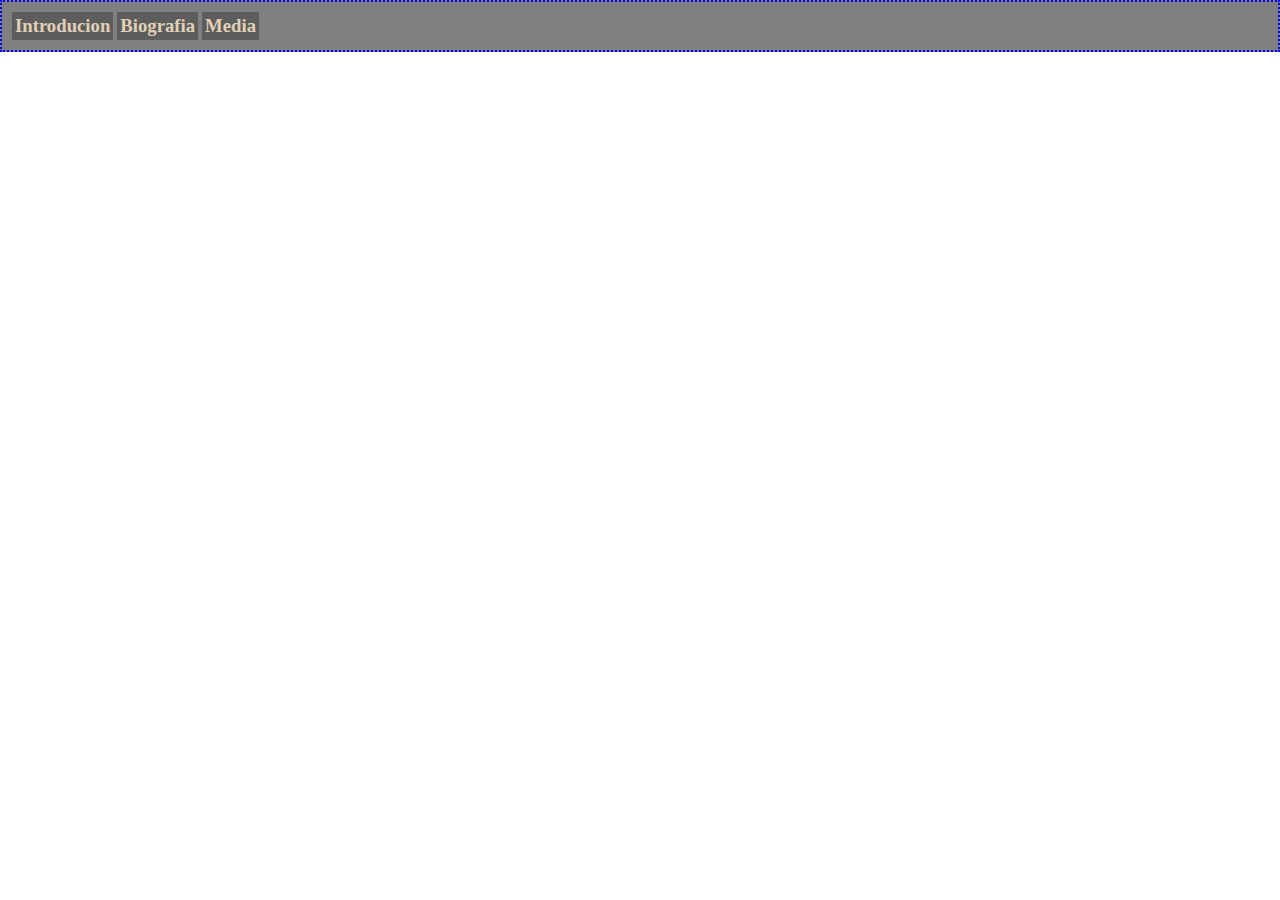
==== biografia.html @ f009347f "inicio" ====
<!DOCTYPE html>
<html lang="en">
<head>
    <meta charset="UTF-8">
    <meta name="viewport" content="width=device-width, initial-scale=1.0">
    <title>Document</title>
    <link rel="stylesheet" href="css/styles.css">
</head>
<body>
    <header>
        <ul>
            <li class="top"><h3>Introducion</h3></li>
            <li class="top"><h3>Biografia</h3></li>
            <li class="top"><h3>Media</h3></li>
        </ul>
    </header>
    <main>
        <div>

        </div>
    </main>
    <footer></footer>
</body>
</html>
---- css/styles.css ----
*{
    padding: 0;
    margin: 0; 
    box-sizing: border-box;
}
main{
    

}
header{
    display: grid;
    grid-template-columns: auto auto auto;
    
    border: 2px dotted blue;
    width: 100%;
    background-color: grey;
    padding: 10px;
}
ul{
    list-style-type: none;
    
}
li{
    
    display: inline-block;
    background-color: rgb(94, 93, 93);
    padding: 3px 3px 3px 3px;
    
}
.in{
    grid-column: 1/2;
}
.bi{
    grid-column-start: 2;
    grid-column-end: 3;
}
.me{
    grid-column-start: 3;
    
}
h3{
    
    color: rgba(255, 235, 205, 0.822);
}
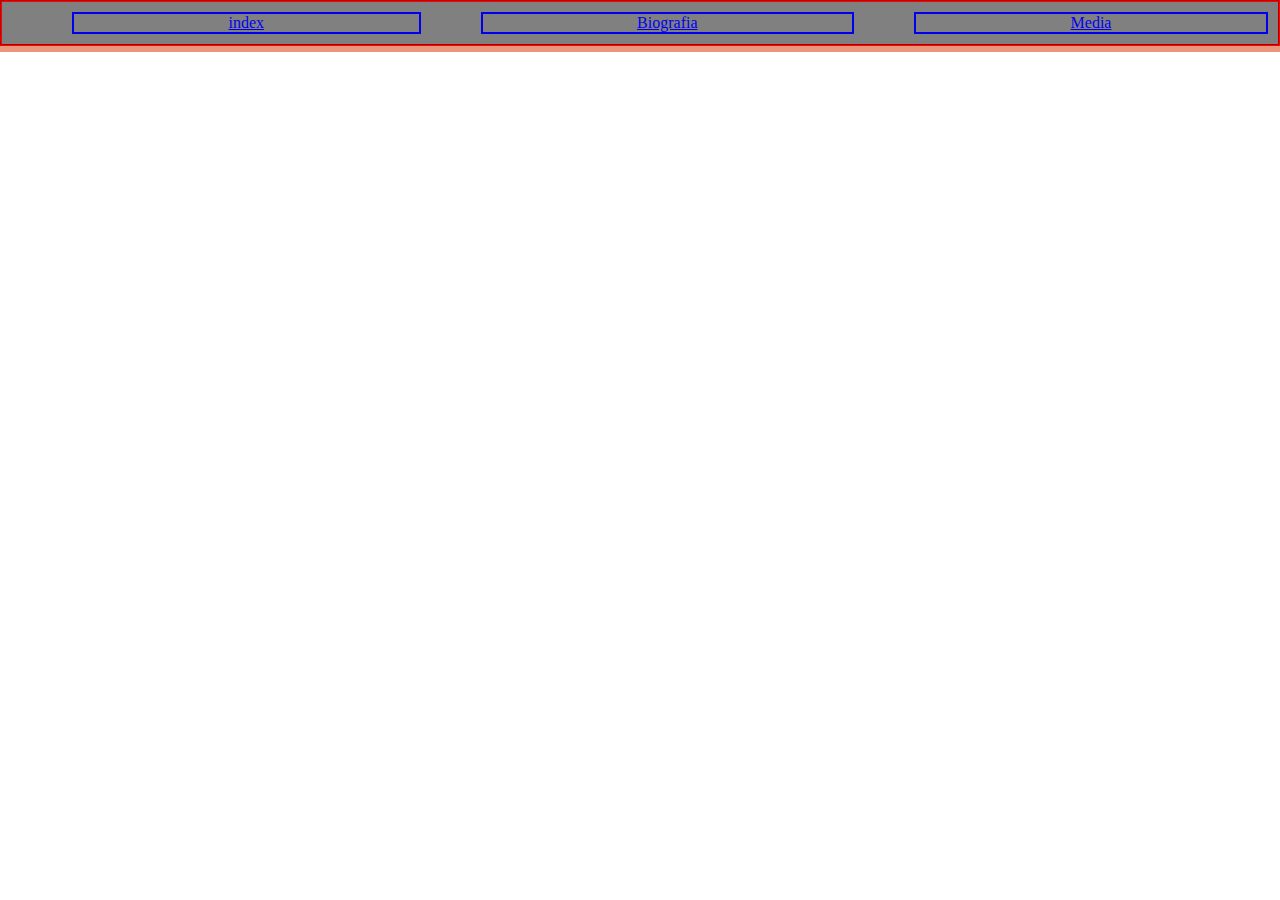
==== commit ff34576f: "ultimo" ====
--- a/biografia.html
+++ b/biografia.html
@@ -8,12 +8,13 @@
 </head>
 <body>
     <header>
-        <ul>
-            <li class="top"><h3>Introducion</h3></li>
-            <li class="top"><h3>Biografia</h3></li>
-            <li class="top"><h3>Media</h3></li>
-        </ul>
+
     </header>
+    <nav>
+        <a class="menu" href="index.html">index</a>
+        <a class="menu" href="biografia.html">Biografia</a>
+        <a class="menu" href="media.html">Media</a>
+    </nav>
     <main>
         <div>
 
--- a/css/styles.css
+++ b/css/styles.css
@@ -4,42 +4,50 @@
     margin: 0; 
     box-sizing: border-box;
 }
+body{
+    height: 100%;
+    width: 100%;
+}
+p{
+    padding: 10px;
+    text-align: center;
+}
+.img1{
+    display: block;
+    margin: auto;
+    margin-top: 20px;
+    margin-bottom: 20px;
+}
 main{
     
 
 }
-header{
+nav{
     display: grid;
     grid-template-columns: auto auto auto;
-    
-    border: 2px dotted blue;
+    border: groove red 2px ;
     width: 100%;
     background-color: grey;
     padding: 10px;
 }
-ul{
-    list-style-type: none;
-    
+.menu{
+    text-align: center;
+    border: solid 2px;
+    margin-left: 60px;
 }
-li{
-    
-    display: inline-block;
-    background-color: rgb(94, 93, 93);
-    padding: 3px 3px 3px 3px;
-    
+h1{
+    padding-top: 20px;
+    padding-bottom: 20px;
+    text-align: center;
 }
-.in{
-    grid-column: 1/2;
+p{
+    text-align: center;
+    padding-right: 40px;
+    padding-left: 40px;
 }
-.bi{
-    grid-column-start: 2;
-    grid-column-end: 3;
-}
-.me{
-    grid-column-start: 3;
-    
-}
-h3{
-    
-    color: rgba(255, 235, 205, 0.822);
+footer{
+    text-align: center;
+    padding: 3px;
+    background-color: DarkSalmon;
+    color: white;
 }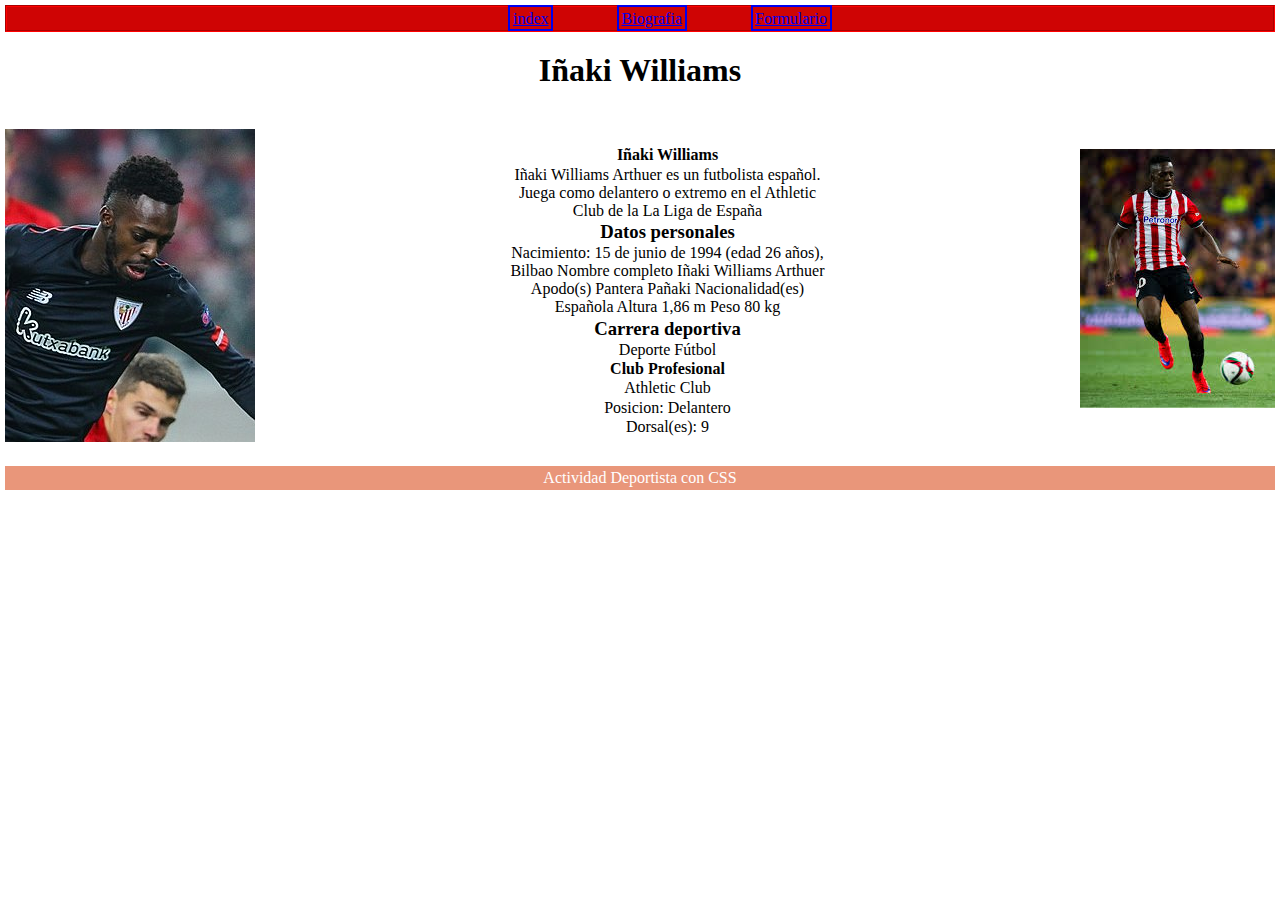
==== commit 0b909e35: "3pag" ====
--- a/biografia.html
+++ b/biografia.html
@@ -1,25 +1,58 @@
 <!DOCTYPE html>
-<html lang="en">
+<html lang="es">
+
 <head>
     <meta charset="UTF-8">
     <meta name="viewport" content="width=device-width, initial-scale=1.0">
     <title>Document</title>
     <link rel="stylesheet" href="css/styles.css">
 </head>
-<body>
-    <header>
+
+<body class="grid-con">
+    <header class="item1">
 
     </header>
     <nav>
         <a class="menu" href="index.html">index</a>
         <a class="menu" href="biografia.html">Biografia</a>
-        <a class="menu" href="media.html">Media</a>
+        <a class="menu" href="media.html">Formulario</a>
     </nav>
+        <h1 class="nombre">Iñaki Williams</h1>
+    <div class="item4">
+        
+        <img class="img2" src="img/williams.jpg" alt="williams">
+        
+    </div>
+    <div class="item2">
+
+        <h4>Iñaki Williams</h4>
+        <p >Iñaki Williams Arthuer es un futbolista español. Juega como delantero o extremo en el
+            Athletic Club de la La Liga de España</p>
+        <h3>Datos personales</h5>
+            <p> Nacimiento: 15 de junio de 1994 (edad 26 años), Bilbao
+                Nombre completo Iñaki Williams Arthuer
+                Apodo(s) Pantera​ Pañaki
+                Nacionalidad(es) Española
+                Altura 1,86 m
+                Peso 80 kg </p>
+                <h3>Carrera deportiva</h3>
+        <p>Deporte Fútbol</p>
+        <h4>Club Profesional</h4>
+        <p>Athletic Club</p>
+        <p>Posicion: Delantero</p>
+        <p>Dorsal(es): 9</p>
+            
+    </div>
+    <div class="der">
+        <img class="img3" src="img/images.jpg" alt="williams">
+    </div>
+    
+      
+      
     <main>
-        <div>
+    </main>
 
-        </div>
-    </main>
-    <footer></footer>
+    <footer>Actividad Deportista con CSS</footer>
 </body>
+
 </html>--- a/css/styles.css
+++ b/css/styles.css
@@ -1,53 +1,92 @@
 
 *{
-    padding: 0;
+    padding:0.2%;
     margin: 0; 
     box-sizing: border-box;
 }
 body{
+  
     height: 100%;
     width: 100%;
 }
-p{
-    padding: 10px;
+.item2 { grid-area: right;
+    position: relative;
+    margin-left: 30%;
+    margin-top: 2%;
+    width: 40%;
+    height: 0%;}
+
+
+.item4 { grid-area: main;
+    position: relative;
+    width: 25%;
+    height: 0%;
+ }
+
+nav{
+    grid-area: header;
+    display: inline-block;
+    border: groove red 2px ;
+    width: 100%;
+    height: 100%;
+    background-color: rgb(207, 4, 4);
     text-align: center;
+}
+.menu{
+    text-align: center;
+    border: solid 2px;
+    margin-left: 60px;
 }
 .img1{
     display: block;
     margin: auto;
     margin-top: 20px;
     margin-bottom: 20px;
+    
 }
 main{
+   
     
-
 }
-nav{
-    display: grid;
-    grid-template-columns: auto auto auto;
-    border: groove red 2px ;
-    width: 100%;
-    background-color: grey;
-    padding: 10px;
-}
-.menu{
-    text-align: center;
-    border: solid 2px;
-    margin-left: 60px;
-}
-h1{
+h1.nombre{
+    grid-area: nombre;
     padding-top: 20px;
     padding-bottom: 20px;
     text-align: center;
 }
 p{
     text-align: center;
-    padding-right: 40px;
-    padding-left: 40px;
 }
 footer{
+    grid-area: footer;
     text-align: center;
     padding: 3px;
     background-color: DarkSalmon;
     color: white;
+}
+.der{
+    grid-area: dere;
+    position: relative;
+    margin-right: 20%;
+    margin-top: 10%;
+    width: 25%;
+    height: 0%;
+}
+.img3{
+    display: block; 
+    size: 50% 50%;
+    
+}
+.grid-con {
+    display: grid;
+    grid-template-areas:
+      'header header header header header header'
+      'nombre nombre nombre nombre nombre nombre'
+      'menu main main  right dere maint'
+      'menu footer footer footer footer footer';
+}
+.grid-con > div {
+    background-color: rgba(255, 255, 255, 0.8);
+    text-align: center;
+    padding: 20px 0;
 }